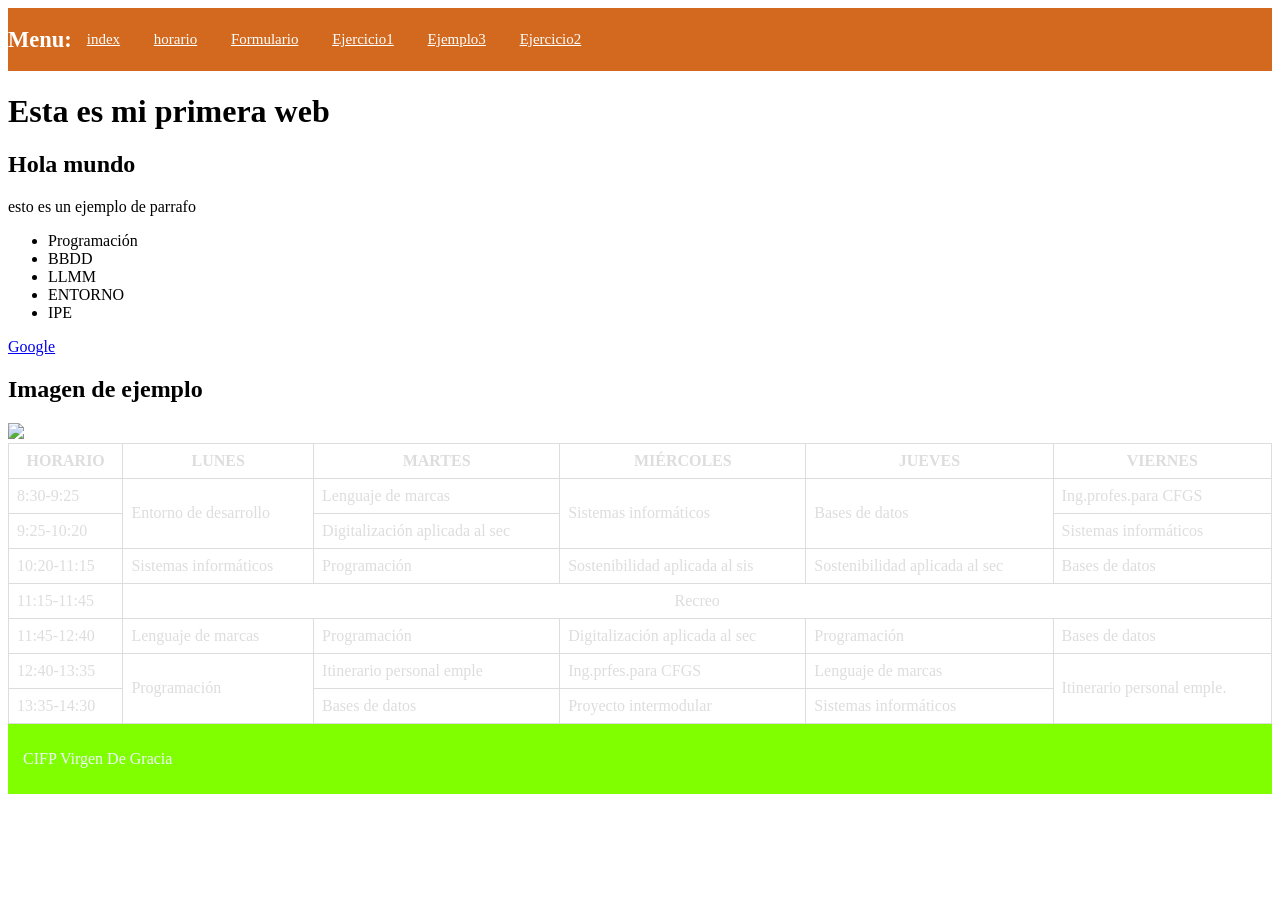
==== index.html @ 50fb38e4 "EJERCICIOS" ====
<!DOCTYPE html>
<HTML lang="es">
<head>
	<META CHARSET="utf-8">
	<title>Horario</title>
		<link rel="stylesheet" href="CSS/ESTILO.CSS">
</head>
	<body>
		<header>
            <h2>Menu:</h2>
            <nav>
                <a class="enlace" href="index.html">index</a>
                <a class="enlace" href="horario.html">horario</a>
                <a class="enlace" href="Formulario.html">Formulario</a>
				<a class="enlace" href="Ejercicio1.html">Ejercicio1</a>
				  <a class="enlace" href="Ejemplo3.html">Ejemplo3</a>
				  <a class="enlace" href="Ejercicio2.html">Ejercicio2</a>
            </nav>
            </nav>
        </header>
		<h1>Esta es mi primera web</h1>   
		<h2>Hola mundo</h2>
		<p>esto es un ejemplo de parrafo</p>
		
		<ul>
			<li>Programación</li>
			<li>BBDD</li>
			<li>LLMM</li>
			<li>ENTORNO</li>
			<li>IPE</li>

		</ul>
		<p>
		<a href="https://google.com">Google</a>
		</p>
		<h2>Imagen de ejemplo</h2>
		<img src="madrid.WEBP">
	<table border=1>
		<tr>
		<th>HORARIO</th>
		<th>LUNES</th>
		<th>MARTES</th>
		<th>MIÉRCOLES</th>
		<th>JUEVES</th>
		<th>VIERNES</th>
		</tr>
		<tr>
		<td>8:30-9:25</td>
		<td rowspan="2">Entorno de desarrollo</td>
		<td>Lenguaje de marcas</td>
		<td rowspan="2">Sistemas informáticos</td>
		<td rowspan="2">Bases de datos</td>
		<td>Ing.profes.para CFGS</td>
		</tr>
		<tr>
		<td>9:25-10:20</td>
		<td>Digitalización aplicada al sec</td>
		<td>Sistemas informáticos</td>
		</tr>
		<tr>
		<td>10:20-11:15</td>
		<td>Sistemas informáticos</td>
		<td>Programación</td>
		<td>Sostenibilidad aplicada al sis</td>
		<td>Sostenibilidad aplicada al sec</td>
		<td>Bases de datos</td>
		
		</tr>
		<tr>
		<td>11:15-11:45</td>
		<td colspan="5" align="center">Recreo</td>
		</tr>
		<tr>
		<td>11:45-12:40</td>
		<td>Lenguaje de marcas</td>
		<td>Programación</td>
		<td>Digitalización aplicada al sec</td>
		<td>Programación</td>
		<td>Bases de datos</td>
		</tr>
		<tr>
		<td>12:40-13:35</td>
		<td rowspan="2">Programación</td>
		<td>Itinerario personal emple</td>
		<td>Ing.prfes.para CFGS</td>
		<td>Lenguaje de marcas</td>
		<td rowspan="2">Itinerario personal emple.</td>
		</tr>
		<tr>
		<td>13:35-14:30</td>
		<td>Bases de datos</td>
		<td>Proyecto intermodular</td>
		<td>Sistemas informáticos</td>	

	</table>
	</body>
	<footer>
	<p>CIFP Virgen De Gracia</p>
</footer>
</html>
---- CSS/ESTILO.CSS ----
header{
    display: flex;
    color: white;
    align-items: center;
    background-color: chocolate;
    font-size: 15px;
    
   
}
.ENT{background-color: red;}
.DIAS{background-color: aquamarine;}
.LEN{background-color:palegoldenrod ;}
.DIG{background-color:yellowgreen;}
.PRO{background-color:darkseagreen;}
.SIS{background-color: coral;}
.SOS{background-color: cyan;}
.ING{background-color: cornflowerblue;}
.BAS{background-color: darkgray;}
.ITI{background-color: deeppink;}
.PROG{background-color: darkred;}
.BOTON{color: coral;
        font-family: 'Franklin Gothic Medium', 'Arial Narrow', Arial, sans-serif;
        
}
.enlace{color: white;
        align-items: center;
        padding: 15px;
}
.info {
    font: 20px bold;
    background-color: green;
}

Footer{
    background:chartreuse ;
    color: aliceblue;
    padding:10px 15px ;
    align-items: center;
}

table{
    width:100%;
    border-collapse: collapse;
}

td, th{
    border: 1px solid;color:#ddd;
    padding: 8px;
}
.encabezado{color:red;
font-family:italic;
}
.verdana{font-family:verdana;

}
.tamaño{font-size:30px;
}
.imagen{width: 100px;
    margin: auto;
    justify-content: center;
    display:flex;
    
}

.bloque{display:block;
    border: 1px solid blue;
    background-color: grey;
    padding: 20px;

}
button{
    background-color: rgb(172, 172, 2);
    border: 1px solid yellow;
    color: white;
    padding: 10px;
}

pre{
    font-family: verdana;
    font-size: 10px;
}

.ejemplo2{
    background-color: darkblue;
    color: white;
    text-align: center;
    font-size: 20px;
}


  


.flor{
      background-image: url("../imagenes/flor.png");
     background-size: cover;
      background-repeat: no-repeat;
      background-position: center;
}

.prueba2{
    background-color:#e0e0e0 ;
    
    border-spacing: 10px;
    width: 100%;
}
.verde{
    background-color: greenyellow;
    text-align: center;
    color: black;
    border: 4px solid yellow;
}

.gris{
    background-color: rgb(194, 194, 194);
    text-align: center;
    color: black;
    border: 4px solid yellow;
}
.titulo{
    background-color: rgb(194, 194, 194);
    color: black;
    border: 4px solid yellow;
   
}
.prueba1{
    border:2px solid blue;
    padding: 10px;
    border-collapse: separate;
}

.pth{
    border: none;
    color: black;
    padding: 10px;
    text-align: center;
    border-collapse: separate;
}
.ptd{
    color: black;
    border: 2px solid navy;
    border-collapse: separate;
}
.tabla1{
    font-family: 'Times New Roman', Times, serif;
    font-style:italic;
    text-align: center;
    font-size: 15px;
}
.tabla2{
    font-family: 'Times New Roman', Times, serif;
    font-style: italic;
    text-align: center;
    font-size: 15px;
}

.cuadrados{
    list-style-type: square;
    list-style-position: inside;
    
}
.listas{
    background-color: rgb(7, 218, 233);
    text-align: center;
    font-style:italic ;
}

.vacios{
    list-style: circle;
}

.letras{
    list-style:lower-latin ;
    list-style-position: inside;
}

.romanos{
    list-style:lower-roman ;
    list-style-position: inside;
}
.pulsado{
    background-color: red;
}
.menu-horizontal{
    list-style-type:none;
    margin: 0;
    padding: 0;
    background-color: burlywood;
    overflow: hidden;

}

.menu-horizontal li {
    float: left;
}
.menu-horizontal  li a{
    display: block;
    color: white;
    padding: 12px 20px;
    font-family: Arial, Helvetica, sans-serif;
}

.menu-vertical{
    list-style-type: none;
    margin: 0;
    padding: 0;
    width: 160px;
}
.menu-vertical li a {
    display: block;
    background-color: greenyellow;
    padding: 12px 15px;
    font-family: Arial, Helvetica, sans-serif;
    color: white;
}
.menu-vertical li a.pulsado{
    background-color: red;
    font-weight: bold;
}
.marco{
    border: 2px solid blue;
    padding: 15px;
    margin:20px;
}

.gris{
    background-color:rgb(163, 178, 180) ;
    color: white;
    padding: 20px;
    margin-bottom:15px;
    text-align: left;
}

.gris h2 {
    margin-top: 0;
    font-family: serif;
    text-align: left;
}
.gris p{
    font-family: 'Times New Roman', Times, serif;
    margin-bottom: 15px;
   
}
.amarilla{
    background-color: rgba(219, 201, 176, 0.856);
    color: #333333;
    padding: 15px;
    font-style: italic;
}

.rosa{
    background-color:rgb(235, 111, 204) ;
    color: white;
    padding: 2px 4px;
}

.verde{
    background-color:#557a55 ;
    color: white;
    font-weight: bold;
    border: 1px solid #333;
    padding: 2px 4px;
}
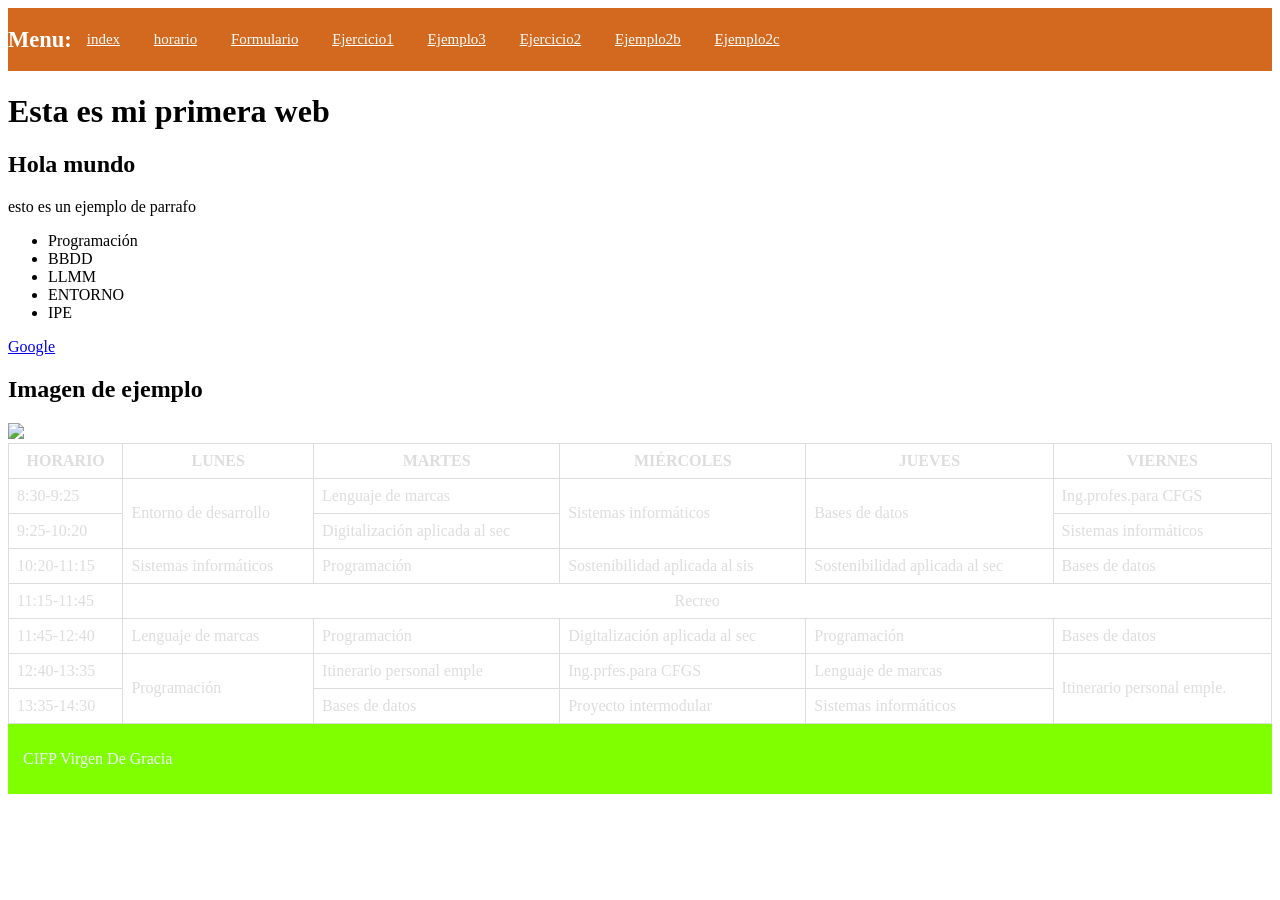
==== commit e366b6a7: "Resolver conflictos" ====
--- a/index.html
+++ b/index.html
@@ -15,6 +15,8 @@
 				<a class="enlace" href="Ejercicio1.html">Ejercicio1</a>
 				  <a class="enlace" href="Ejemplo3.html">Ejemplo3</a>
 				  <a class="enlace" href="Ejercicio2.html">Ejercicio2</a>
+				  <a class="enlace" href="Ejemplo2b.html">Ejemplo2b</a>
+				  <a class="enlace" href="Ejemplo2(c.html">Ejemplo2c</a>
             </nav>
             </nav>
         </header>
@@ -45,25 +47,25 @@
 		<th>VIERNES</th>
 		</tr>
 		<tr>
-		<td>8:30-9:25</td>
-		<td rowspan="2">Entorno de desarrollo</td>
-		<td>Lenguaje de marcas</td>
-		<td rowspan="2">Sistemas informáticos</td>
-		<td rowspan="2">Bases de datos</td>
-		<td>Ing.profes.para CFGS</td>
+			<td>8:30-9:25</td>
+			<td rowspan="2">Entorno de desarrollo</td>
+			<td>Lenguaje de marcas</td>
+			<td rowspan="2">Sistemas informáticos</td>
+			<td rowspan="2">Bases de datos</td>
+			<td>Ing.profes.para CFGS</td>
 		</tr>
 		<tr>
-		<td>9:25-10:20</td>
-		<td>Digitalización aplicada al sec</td>
-		<td>Sistemas informáticos</td>
+			<td>9:25-10:20</td>
+			<td>Digitalización aplicada al sec</td>
+			<td>Sistemas informáticos</td>
 		</tr>
 		<tr>
-		<td>10:20-11:15</td>
-		<td>Sistemas informáticos</td>
-		<td>Programación</td>
-		<td>Sostenibilidad aplicada al sis</td>
-		<td>Sostenibilidad aplicada al sec</td>
-		<td>Bases de datos</td>
+			<td>10:20-11:15</td>
+			<td>Sistemas informáticos</td>
+			<td>Programación</td>
+			<td>Sostenibilidad aplicada al sis</td>
+			<td>Sostenibilidad aplicada al sec</td>
+			<td>Bases de datos</td>
 		
 		</tr>
 		<tr>
@@ -71,26 +73,27 @@
 		<td colspan="5" align="center">Recreo</td>
 		</tr>
 		<tr>
-		<td>11:45-12:40</td>
-		<td>Lenguaje de marcas</td>
-		<td>Programación</td>
-		<td>Digitalización aplicada al sec</td>
-		<td>Programación</td>
-		<td>Bases de datos</td>
+			<td>11:45-12:40</td>
+			<td>Lenguaje de marcas</td>
+			<td>Programación</td>
+			<td>Digitalización aplicada al sec</td>
+			<td>Programación</td>
+			<td>Bases de datos</td>
 		</tr>
 		<tr>
-		<td>12:40-13:35</td>
-		<td rowspan="2">Programación</td>
-		<td>Itinerario personal emple</td>
-		<td>Ing.prfes.para CFGS</td>
-		<td>Lenguaje de marcas</td>
-		<td rowspan="2">Itinerario personal emple.</td>
+			<td>12:40-13:35</td>
+			<td rowspan="2">Programación</td>
+			<td>Itinerario personal emple</td>
+			<td>Ing.prfes.para CFGS</td>
+			<td>Lenguaje de marcas</td>
+			<td rowspan="2">Itinerario personal emple.</td>
 		</tr>
 		<tr>
-		<td>13:35-14:30</td>
-		<td>Bases de datos</td>
-		<td>Proyecto intermodular</td>
-		<td>Sistemas informáticos</td>	
+			<td>13:35-14:30</td>
+			<td>Bases de datos</td>
+			<td>Proyecto intermodular</td>
+			<td>Sistemas informáticos</td>	
+		</tr>
 
 	</table>
 	</body>
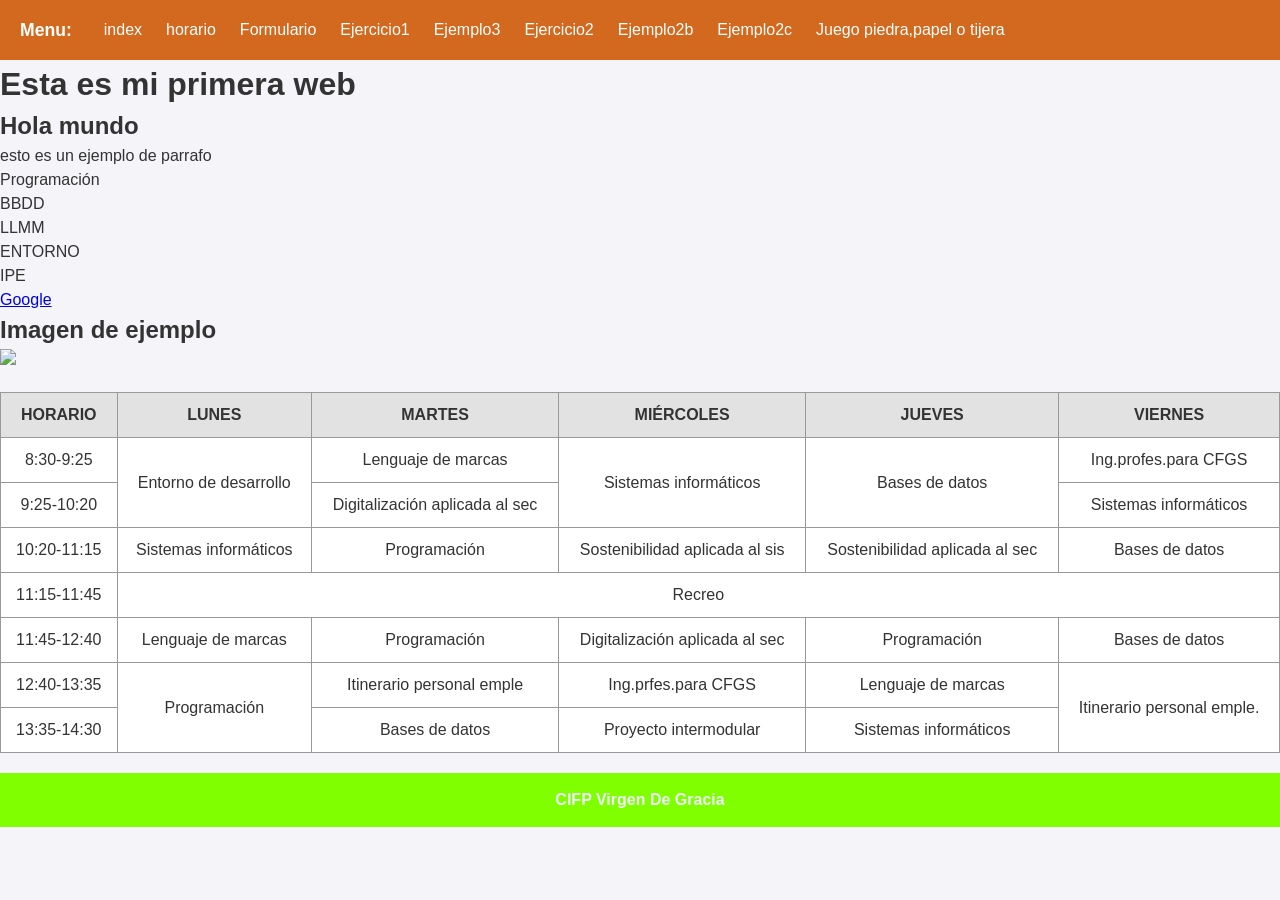
==== commit dcc94bb4: "juego" ====
--- a/index.html
+++ b/index.html
@@ -16,9 +16,10 @@
 				  <a class="enlace" href="Ejemplo3.html">Ejemplo3</a>
 				  <a class="enlace" href="Ejercicio2.html">Ejercicio2</a>
 				  <a class="enlace" href="Ejemplo2b.html">Ejemplo2b</a>
-				  <a class="enlace" href="Ejemplo2(c.html">Ejemplo2c</a>
+				  <a class="enlace" href="Ejemplo2c.html">Ejemplo2c</a>
+				  <a class="enlace" href="juego.html">Juego piedra,papel o tijera</a>
             </nav>
-            </nav>
+            
         </header>
 		<h1>Esta es mi primera web</h1>   
 		<h2>Hola mundo</h2>
@@ -37,7 +38,7 @@
 		</p>
 		<h2>Imagen de ejemplo</h2>
 		<img src="madrid.WEBP">
-	<table border=1>
+	<table border="1">
 		<tr>
 		<th>HORARIO</th>
 		<th>LUNES</th>
--- a/CSS/ESTILO.CSS
+++ b/CSS/ESTILO.CSS
@@ -1,263 +1,296 @@
-header{
+/* --- 1. Selector Universal y de Etiquetas Básicas --- */
+* {
+    box-sizing: border-box; /* Modelo de cajas */
+    margin: 0;
+    padding: 0;
+}
+
+body {
+    font-family: Arial, Helvetica, sans-serif; /* Fuentes seguras del temario */
+    background-color: #f4f4f9;
+    color: #333333;
+    line-height: 1.5;
+}
+
+/* --- 2. Estilos para el Encabezado y Menú --- */
+header {
     display: flex;
-    color: white;
     align-items: center;
     background-color: chocolate;
-    font-size: 15px;
-    
-   
-}
-.ENT{background-color: red;}
-.DIAS{background-color: aquamarine;}
-.LEN{background-color:palegoldenrod ;}
-.DIG{background-color:yellowgreen;}
-.PRO{background-color:darkseagreen;}
-.SIS{background-color: coral;}
-.SOS{background-color: cyan;}
-.ING{background-color: cornflowerblue;}
-.BAS{background-color: darkgray;}
-.ITI{background-color: deeppink;}
-.PROG{background-color: darkred;}
-.BOTON{color: coral;
-        font-family: 'Franklin Gothic Medium', 'Arial Narrow', Arial, sans-serif;
-        
-}
-.enlace{color: white;
-        align-items: center;
-        padding: 15px;
-}
-.info {
-    font: 20px bold;
+    color: white;
+    padding: 10px 20px;
+}
+
+header h2 {
+    font-size: 1.1rem;
+    margin-right: 20px;
+}
+
+nav {
+    display: flex;
+    flex-wrap: wrap;
+}
+
+.enlace {
+    color: white;
+    text-decoration: none;
+    padding: 8px 12px;
+    display: inline-block;
+}
+
+/* Pseudoclase :hover para los enlaces del menú */
+.enlace:hover {
+    background-color: rgba(255, 255, 255, 0.2);
+}
+
+/* --- 3. Estilos para el Pie de Página --- */
+footer {
+    background-color: chartreuse;
+    color: aliceblue;
+    padding: 15px;
+    text-align: center;
+    font-weight: bold;
+}
+
+/* --- 4. Tablas y Horario --- */
+table {
+    width: 100%;
+    border-collapse: collapse; /* Bordes fusionados (Tema 3) */
+    margin: 20px 0;
+    background-color: white;
+}
+
+td, th {
+    border: 1px solid #999;
+    padding: 10px;
+    text-align: center;
+}
+
+th {
+    background-color: #e2e2e2;
+    font-weight: bold;
+}
+
+/* Colores para las asignaturas del horario (Notación por nombre) */
+.ENT { background-color: red; color: white; }
+.DIAS { background-color: aquamarine; }
+.LEN { background-color: palegoldenrod; }
+.DIG { background-color: yellowgreen; }
+.PRO, .PROG { background-color: darkseagreen; color: white; }
+.SIS { background-color: coral; color: white; }
+.SOS { background-color: cyan; }
+.ING { background-color: cornflowerblue; color: white; }
+.BAS { background-color: darkgray; }
+.ITI { background-color: deeppink; color: white; }
+
+/* --- 5. Formularios y Botones --- */
+button, input[type="submit"], input[type="reset"] {
     background-color: green;
-}
-
-Footer{
-    background:chartreuse ;
-    color: aliceblue;
-    padding:10px 15px ;
-    align-items: center;
-}
-
-table{
-    width:100%;
-    border-collapse: collapse;
-}
-
-td, th{
-    border: 1px solid;color:#ddd;
+    color: white;
+    border: none;
+    padding: 10px 20px;
+    cursor: pointer;
+    font-family: Arial, Helvetica, sans-serif;
+}
+
+input[type="text"], input[type="password"], input[type="number"], select {
     padding: 8px;
-}
-.encabezado{color:red;
-font-family:italic;
-}
-.verdana{font-family:verdana;
-
-}
-.tamaño{font-size:30px;
-}
-.imagen{width: 100px;
+    margin: 5px 0 15px 0;
+    display: inline-block;
+    border: 1px solid #ccc;
+}
+
+fieldset {
+    border: 2px solid #ccc;
+    padding: 20px;
+    margin-bottom: 20px;
+    background-color: white;
+}
+
+legend {
+    font-weight: bold;
+    padding: 0 10px;
+}
+
+/* --- 6. Clases de Apoyo y Ejercicios --- */
+.encabezado {
+    color: red;
+    font-style: italic;
+}
+
+.verdana {
+    font-family: verdana, sans-serif;
+}
+
+.tamaño {
+    font-size: 30px;
+}
+
+.imagen {
+    width: 100px;
     margin: auto;
-    justify-content: center;
-    display:flex;
-    
-}
-
-.bloque{display:block;
+    display: block;
+}
+
+.bloque {
+    display: block;
     border: 1px solid blue;
     background-color: grey;
     padding: 20px;
-
-}
-button{
-    background-color: rgb(172, 172, 2);
-    border: 1px solid yellow;
-    color: white;
-    padding: 10px;
-}
-
-pre{
-    font-family: verdana;
+    color: white;
+}
+
+pre {
+    font-family: verdana, sans-serif;
     font-size: 10px;
 }
 
-.ejemplo2{
+.ejemplo2 {
     background-color: darkblue;
     color: white;
     text-align: center;
     font-size: 20px;
 }
 
-
-  
-
-
-.flor{
-      background-image: url("../imagenes/flor.png");
-     background-size: cover;
-      background-repeat: no-repeat;
-      background-position: center;
-}
-
-.prueba2{
-    background-color:#e0e0e0 ;
-    
+.flor {
+    background-image: url("../imagenes/flor.png");
+    background-size: cover;
+    background-repeat: no-repeat;
+    background-position: center;
+}
+
+/* Tablas de prácticas */
+.prueba2 {
+    background-color: #e0e0e0;
     border-spacing: 10px;
     width: 100%;
 }
-.verde{
+
+.verde {
     background-color: greenyellow;
     text-align: center;
     color: black;
     border: 4px solid yellow;
 }
 
-.gris{
+.gris {
     background-color: rgb(194, 194, 194);
     text-align: center;
     color: black;
     border: 4px solid yellow;
 }
-.titulo{
+
+.titulo {
     background-color: rgb(194, 194, 194);
     color: black;
     border: 4px solid yellow;
-   
-}
-.prueba1{
-    border:2px solid blue;
+}
+
+.prueba1 {
+    border: 2px solid blue;
     padding: 10px;
     border-collapse: separate;
 }
 
-.pth{
+.pth {
     border: none;
     color: black;
     padding: 10px;
     text-align: center;
-    border-collapse: separate;
-}
-.ptd{
+}
+
+.ptd {
     color: black;
     border: 2px solid navy;
-    border-collapse: separate;
-}
-.tabla1{
+}
+
+.tabla1, .tabla2 {
     font-family: 'Times New Roman', Times, serif;
-    font-style:italic;
+    font-style: italic;
     text-align: center;
     font-size: 15px;
 }
-.tabla2{
-    font-family: 'Times New Roman', Times, serif;
-    font-style: italic;
-    text-align: center;
-    font-size: 15px;
-}
-
-.cuadrados{
+
+/* Listas */
+.cuadrados {
     list-style-type: square;
     list-style-position: inside;
-    
-}
-.listas{
+}
+
+.listas {
     background-color: rgb(7, 218, 233);
     text-align: center;
-    font-style:italic ;
-}
-
-.vacios{
-    list-style: circle;
-}
-
-.letras{
-    list-style:lower-latin ;
+    font-style: italic;
+}
+
+.vacios {
+    list-style-type: circle;
+}
+
+.letras {
+    list-style-type: lower-latin;
     list-style-position: inside;
 }
 
-.romanos{
-    list-style:lower-roman ;
+.romanos {
+    list-style-type: lower-roman;
     list-style-position: inside;
 }
-.pulsado{
+
+.pulsado {
     background-color: red;
-}
-.menu-horizontal{
-    list-style-type:none;
+    font-weight: bold;
+}
+
+/* Menús horizontal y vertical */
+.menu-horizontal {
+    list-style-type: none;
     margin: 0;
     padding: 0;
     background-color: burlywood;
     overflow: hidden;
-
 }
 
 .menu-horizontal li {
     float: left;
 }
-.menu-horizontal  li a{
+
+.menu-horizontal li a {
     display: block;
     color: white;
     padding: 12px 20px;
-    font-family: Arial, Helvetica, sans-serif;
-}
-
-.menu-vertical{
+}
+
+.menu-vertical {
     list-style-type: none;
     margin: 0;
     padding: 0;
     width: 160px;
 }
+
 .menu-vertical li a {
     display: block;
     background-color: greenyellow;
     padding: 12px 15px;
-    font-family: Arial, Helvetica, sans-serif;
-    color: white;
-}
-.menu-vertical li a.pulsado{
-    background-color: red;
-    font-weight: bold;
-}
-.marco{
+    color: white;
+    text-decoration: none;
+}
+
+.marco {
     border: 2px solid blue;
     padding: 15px;
-    margin:20px;
-}
-
-.gris{
-    background-color:rgb(163, 178, 180) ;
-    color: white;
-    padding: 20px;
-    margin-bottom:15px;
-    text-align: left;
-}
-
-.gris h2 {
-    margin-top: 0;
-    font-family: serif;
-    text-align: left;
-}
-.gris p{
-    font-family: 'Times New Roman', Times, serif;
-    margin-bottom: 15px;
-   
-}
-.amarilla{
+    margin: 20px;
+}
+
+.amarilla {
     background-color: rgba(219, 201, 176, 0.856);
     color: #333333;
     padding: 15px;
     font-style: italic;
 }
 
-.rosa{
-    background-color:rgb(235, 111, 204) ;
-    color: white;
-    padding: 2px 4px;
-}
-
-.verde{
-    background-color:#557a55 ;
-    color: white;
-    font-weight: bold;
-    border: 1px solid #333;
+.rosa {
+    background-color: rgb(235, 111, 204);
+    color: white;
     padding: 2px 4px;
 }
